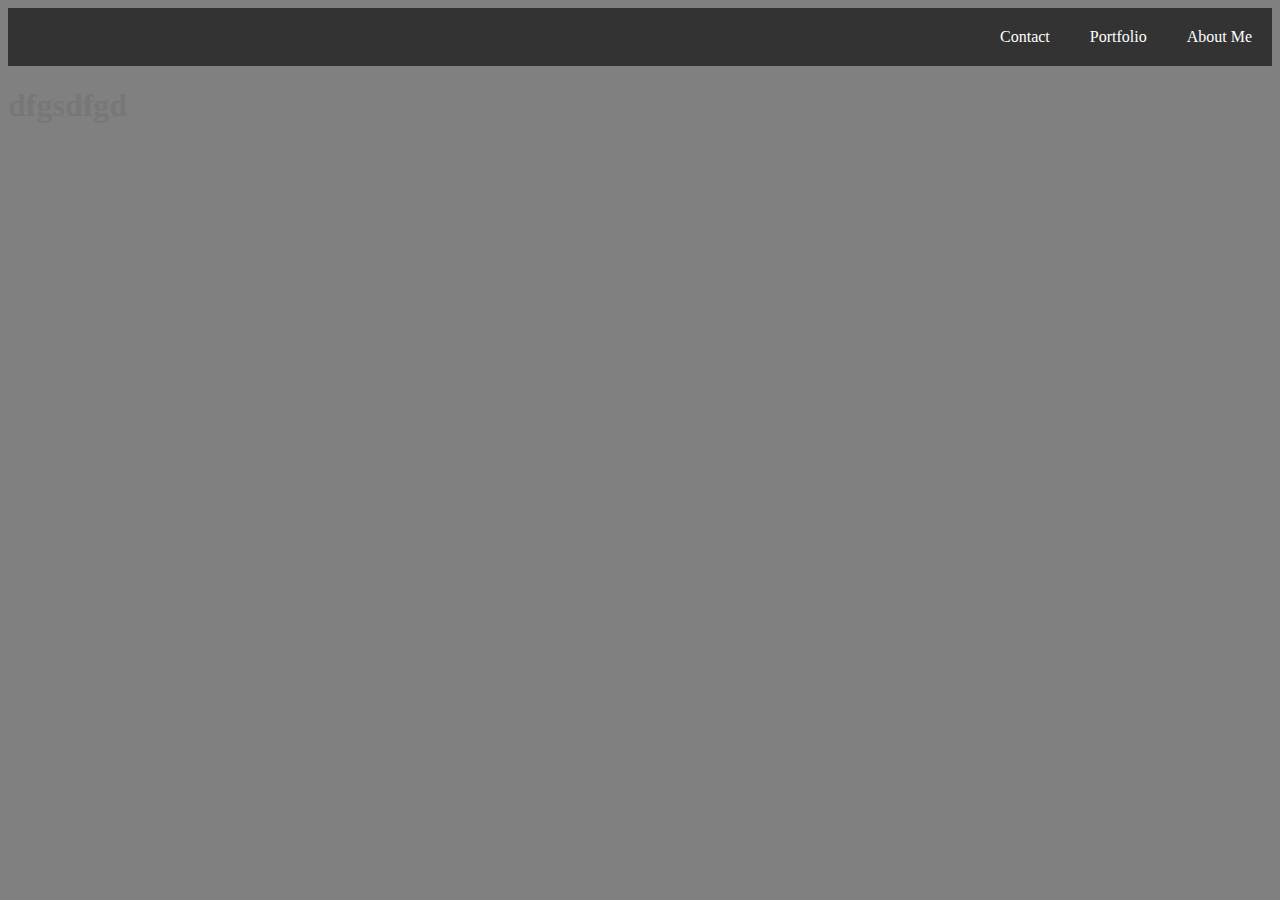
==== contact.html @ c9434b79 "Add html,css layout and an image" ====
<!DOCTYPE html>
<html>
  <head>
    <meta charset="UTF-8">
    <link rel="stylesheet" type="text/css" href="css/style.css">
    <title>title</title>
  </head>
  <body>
	  <ul>
		  <li><a href="index.html" class="active">About Me</a></li>
		  <li><a href="portfolio.html">Portfolio</a></li>
		  <li><a href="contact.html">Contact</a></li>
	  </ul>
  <h1>dfgsdfgd<h1>
  
  </body>
</html>
---- css/style.css ----
body{
	color:#777777;
	background-color: gray;
}

ul {
    list-style-type: none;
    margin: 0;
    padding: 0;
    overflow: hidden;
    background-color: #333;
}

li {
    float: right;
}

li a {
    display: block;
    color: white;
    text-align: center;
    padding: 20px;
    text-decoration: none;
}


li a:hover {
    background-color: #111;
}

#content {
 background-color:red;
 width:33%;
 height:200px;
 padding:20px;
 margin-top:30px;
 margin-left:30px
}

footer {
	border-width-top: 15px;
	border-style:  solid;
    border-top-color: #dddddd;
	margin-top:450px;
  clear:both;
  padding:60px;
  background-color: #ccc;
  text-align: center;
  color:#666666;
}
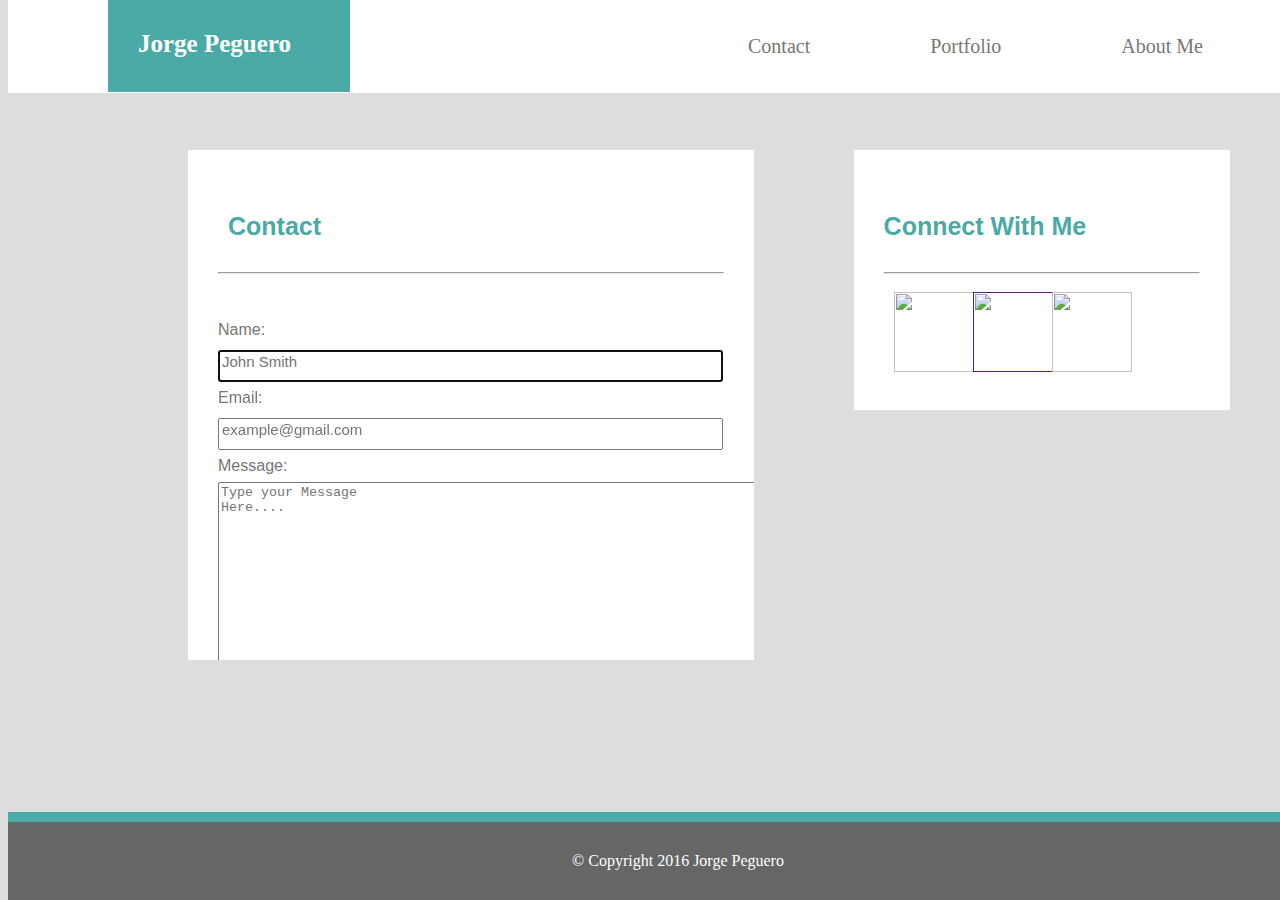
==== commit f34b5d17: "create the contact.html" ====
--- a/contact.html
+++ b/contact.html
@@ -2,16 +2,72 @@
 <html>
   <head>
     <meta charset="UTF-8">
+    <title>title</title>
     <link rel="stylesheet" type="text/css" href="css/style.css">
-    <title>title</title>
   </head>
   <body>
-	  <ul>
-		  <li><a href="index.html" class="active">About Me</a></li>
-		  <li><a href="portfolio.html">Portfolio</a></li>
-		  <li><a href="contact.html">Contact</a></li>
-	  </ul>
-  <h1>dfgsdfgd<h1>
+  <header>
+      <nav>
+      <ul>
+          <aside>
+        <h1>Jorge Peguero</h1>
+        </aside>
+        <li><a href="index.html" class="active">About Me</a></li>
+        <li><a href="portfolio.html">Portfolio</a></li>
+        <li><a href="contact.html">Contact</a></li>
+      </ul>
+    </nav>
+  </header>
+   <div id="wrapper">
+        <section id="one">
+          <h2>Contact</h2>
+          <hr />
+        
+      <div class="container1">  
+        <form action="action_page.php">
+        <br>
+        Name:<br>
+        <input placeholder="John Smith" type="text" tabindex="1" required autofocus>
+        <br>
+        Email:<br>
+        <input placeholder="example@gmail.com" type="email" tabindex="2" required>
+        <br>
+        Message:<br>
+     
+        <textarea placeholder="Type your Message Here...." tabindex="5" required></textarea>
+        <br>
+        <button name="submit" type="submit" id="contact-submit" data-submit="...Sending">Submit</button>
+        </form>
+
+     </div>
+
+
+    </section>
+
+    <section id="two"> 
+      <h2>Connect With Me</h2>
+          <hr />
+            <section id="icon-1">
+        <a href="#"><img src=" https://cdn2.iconfinder.com/data/icons/social-flat-buttons-3/512/overflow-128.png"/></a>
+        </section>
+
+        <section id="icon-2"> 
+        <a href=""><img src="https://cdn3.iconfinder.com/data/icons/free-social-icons/67/github_square_black-128.png "/></a>
+        </section>
+
+        <section id="icon-3">
+        <a href="#"><img src="https://cdn2.iconfinder.com/data/icons/new-social-network-icons/154/linked-128.png "/></a>
+        </section>
+          
+    </section>
+  </div>
+
+     <footer>
+      &copy; Copyright 2016 Jorge Peguero
+    </footer>
+    
+    
   
   </body>
-</html>+</html>
+
--- a/css/style.css
+++ b/css/style.css
@@ -1,51 +1,164 @@
 
 body{
-	color:#777777;
-	background-color: gray;
+
+	background-color:#dddddd;
+
+
+}
+header{
+	font-family: 'Georgia', Times, Times New Roman, serif;
+	position: fixed;
+    height: 200px;
+    top: 0;
+    width: 100%;
+    z-index: 100;
+	
+}
+h2{
+	color:#4aaaa5;
+	font-size:25px;
 }
 
+aside{
+ background-color:#4aaaa5;
+ width:15%;
+ height:42px;
+ padding:25px;
+ float:left;
+ margin-left:100px
+ 
+}
+h1{
+	color:white;
+	margin:5px;
+	font-size:25px;
+}
+
+	
+
 ul {
-    list-style-type: none;
+    list-style-type:none;
     margin: 0;
     padding: 0;
     overflow: hidden;
-    background-color: #333;
+    background-color: #ffffff;
+
+
 }
 
 li {
+
     float: right;
+    
+
+    margin-right:50px; 
 }
 
 li a {
     display: block;
-    color: white;
+    color: #777777;
     text-align: center;
-    padding: 20px;
+    padding: 35px;
     text-decoration: none;
+    font-size: 20px;
+
 }
 
 
 li a:hover {
     background-color: #111;
+    color:white;
+    padding:35px
 }
 
-#content {
- background-color:red;
- width:33%;
- height:200px;
- padding:20px;
- margin-top:30px;
- margin-left:30px
+#wrapper{
+	margin-top:150px;
+  	color: #777777;
+  	font-family:'Arial', 'Helvetica Neue', Helvetica, sans-serif;
+  	line-height:2; 
+	}
+img {
+    float: left;
+    margin-right:10px;
+}	
+
+#one{
+ background-color:white;
+  width: 40%;
+  
+  height:450px;
+  padding:30px;
+  margin-left:180px;
+  overflow:auto;
+  float:left;
+  text-indent: 10px;
 }
 
-footer {
-	border-width-top: 15px;
-	border-style:  solid;
-    border-top-color: #dddddd;
-	margin-top:450px;
+#two {
+  background-color:white;
+  width: 25%;
+  
+  height:200px;
+
+  margin-left:100px;
+  float:left;
+  padding:30px;
+}
+#two img{
+	clear:both;
+	overflow:auto;
+	width:80px;
+	height:80px;
+	padding:10px;
+}
+#icon-1{
+
+
+width:25%;
+
+float:left;
+}
+#icon-2{
+
+
+width:25%;
+float:left;
+}
+#icon-3{
+width:25%;
+
+
+float:left;
+}
+footer{
   clear:both;
-  padding:60px;
-  background-color: #ccc;
+  
+  border-top: 10px solid #4aaaa5;
+  padding:30px;
+  background-color:#666666;
   text-align: center;
-  color:#666666;
-}+  color:white;
+  position:absolute;
+   bottom:0;
+   width:100%;
+}
+input{
+font-size:15px;
+padding-right:300px;
+padding-bottom:10px;
+}
+
+textarea{
+	padding-right:400px;
+	padding-bottom:200px;
+
+}
+#contact-submit{
+	background-color:#4aaaa5; 
+	color:white;
+	padding:10px 50px;
+	font-size:15px; 
+}
+
+
+
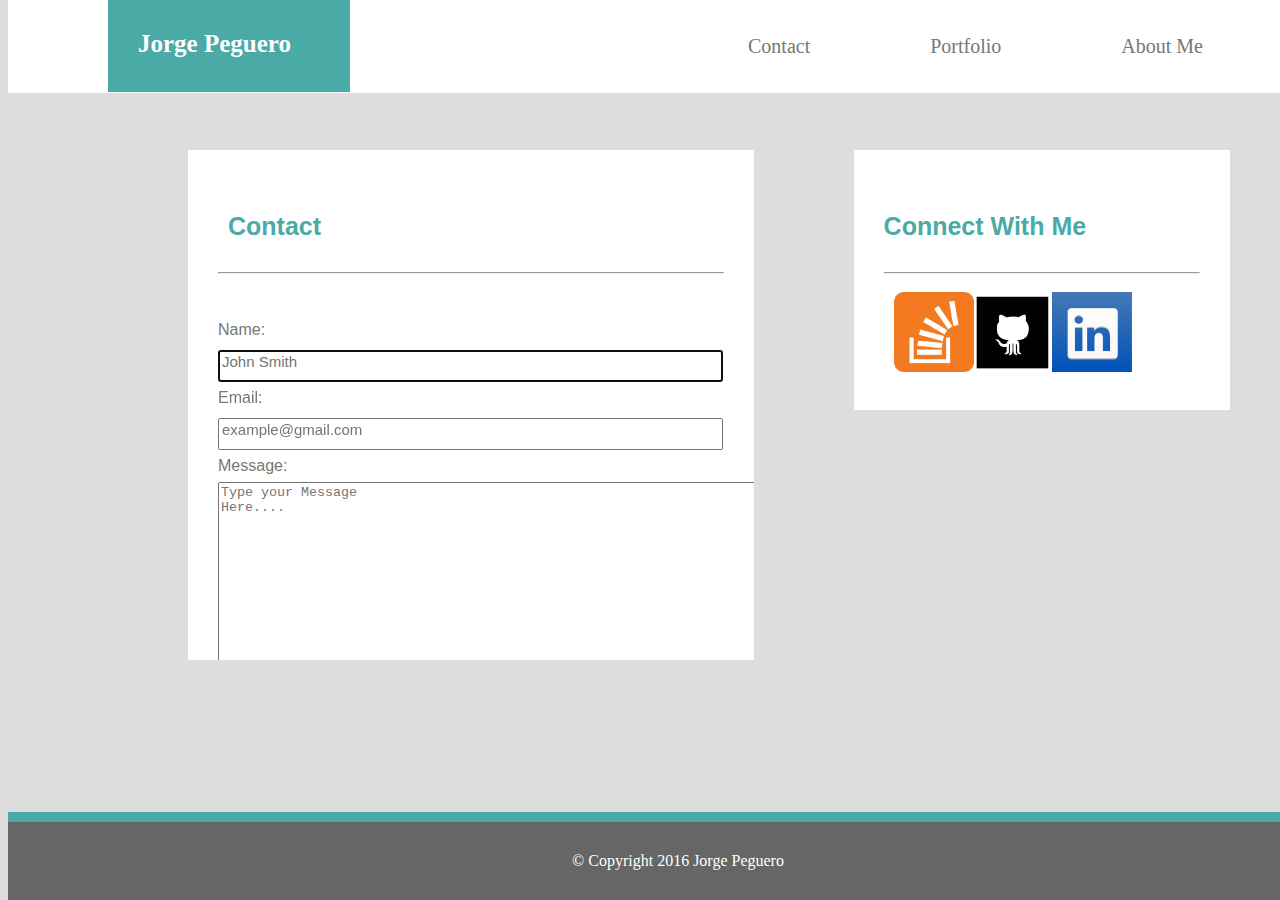
==== commit fe2911cc: "add address to the links" ====
--- a/contact.html
+++ b/contact.html
@@ -48,15 +48,15 @@
       <h2>Connect With Me</h2>
           <hr />
             <section id="icon-1">
-        <a href="#"><img src=" https://cdn2.iconfinder.com/data/icons/social-flat-buttons-3/512/overflow-128.png"/></a>
+        <a href="http://stackoverflow.com" target="_blank"><img src="images/overflow.png"/></a>
         </section>
 
         <section id="icon-2"> 
-        <a href=""><img src="https://cdn3.iconfinder.com/data/icons/free-social-icons/67/github_square_black-128.png "/></a>
+        <a href="https://github.com" target="_blank"><img src="images/GitHub.png "/></a>
         </section>
 
         <section id="icon-3">
-        <a href="#"><img src="https://cdn2.iconfinder.com/data/icons/new-social-network-icons/154/linked-128.png "/></a>
+        <a href="https://www.linkedin.com" target="_blank"><img src="images/linked.png "/></a>
         </section>
           
     </section>
--- a/css/style.css
+++ b/css/style.css
@@ -160,5 +160,8 @@
 	font-size:15px; 
 }
 
+#logo{
+	width:80%;
+	height:80%;
+}
 
-
